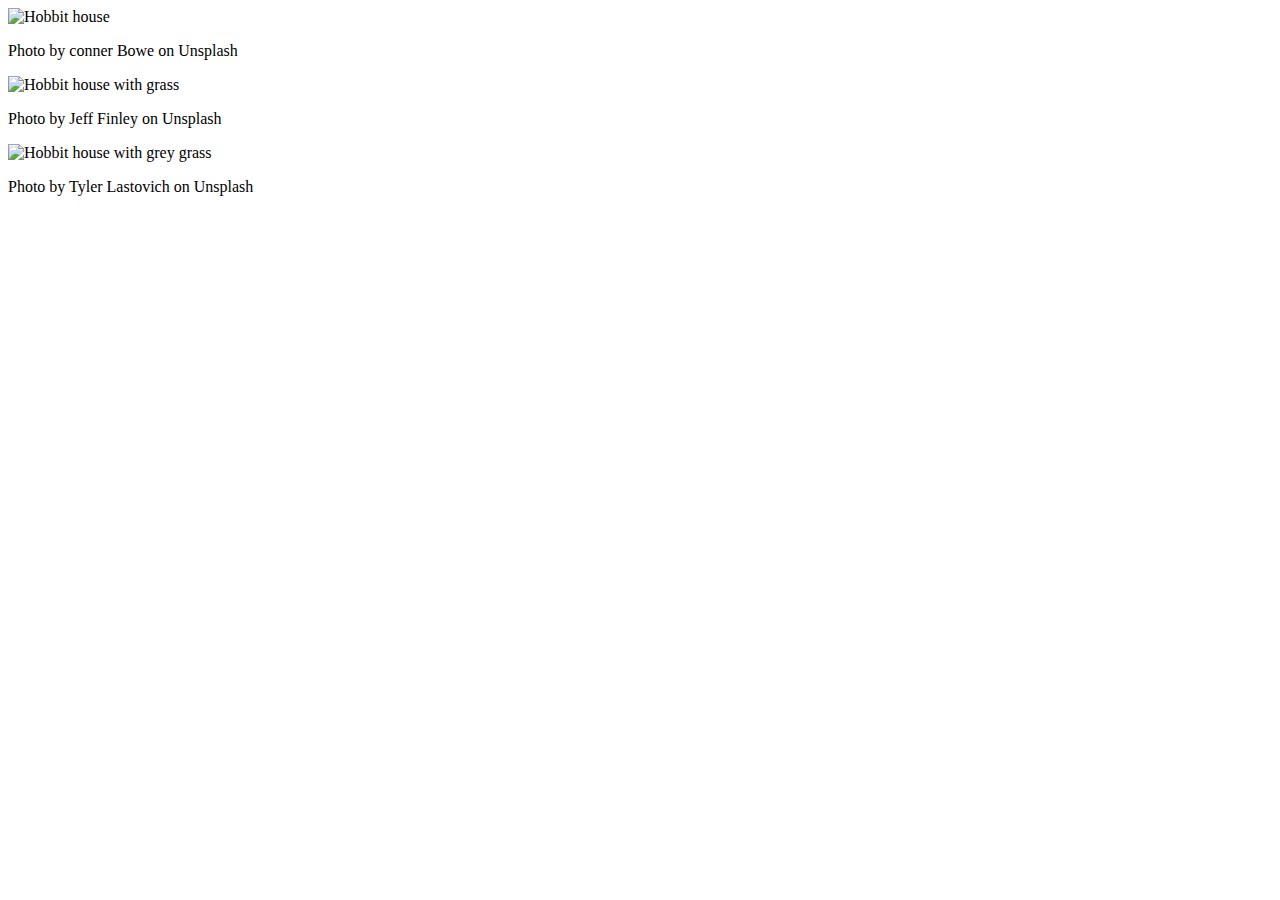
==== index.html @ a9b86490 "START: CSS WCS" ====
<!DOCTYPE html>
<html lang="en">
    <head>
        <meta charset="UTF-8">
        <title>Catch'em all!</title>
        <link rel="stylesheet" href="style.css">
    </head>
    <body>
        <main>
            <img src="http://images.innoveduc.fr/integration_parcours/css/css_selectors_props/hobbit-house.jpg" alt="Hobbit house">
            <p>Photo by conner Bowe on Unsplash</p>
            <img src="http://images.innoveduc.fr/integration_parcours/css/css_selectors_props/hobbit-house-grass.jpg" alt="Hobbit house with grass">
            <p>Photo by Jeff Finley on Unsplash</p>
            <img src="http://images.innoveduc.fr/integration_parcours/css/css_selectors_props/hobbit-house-grey-grass.jpg" alt="Hobbit house with grey grass">
            <p>Photo by Tyler Lastovich on Unsplash</p>
        </main>
    </body>
</html>
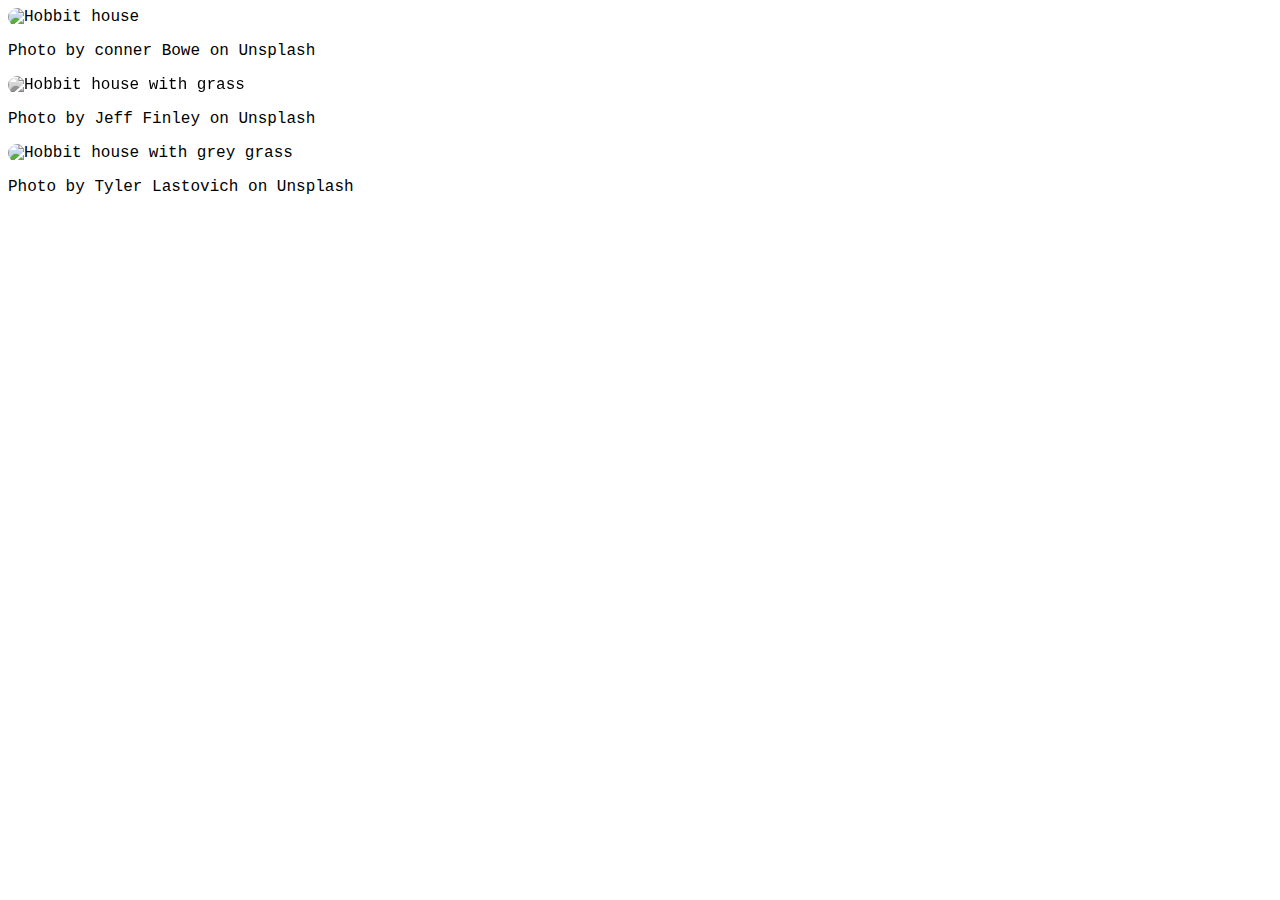
==== commit e8652268: "CSS: ok" ====
--- a/index.html
+++ b/index.html
@@ -3,6 +3,7 @@
     <head>
         <meta charset="UTF-8">
         <title>Catch'em all!</title>
+        <meta name="author" content="lgiacalo">
         <link rel="stylesheet" href="style.css">
     </head>
     <body>
--- a/style.css
+++ b/style.css
@@ -0,0 +1,32 @@
+body {
+    font-family: 'Courier New', Courier, monospace;
+}
+
+/* English : Replace the dots below by a selector targeting all the images of the page. */
+/* Français : Remplace les points ci-dessous par un sélecteur ciblant toutes les images de la page. */
+
+img {
+    width: 300px;
+    height: 300px;
+    border-radius: 15px;         /* English : Replace with a property that makes the image borders look rounded. */
+            /* Français : Remplace par une propriété arrondissant les angles de l'image. */
+}
+
+
+/* English : Replace the dots below by a class named "hover-effect" with a :hover pseudo-class. This class has to target the first image and the last image of the page. */
+/* Français : Remplace les points ci-dessous par une classe "hover-effect" avec une pseudo-classe :hover. Cette classe doit cibler la première image et la troisième image de la page. */
+
+img:nth-of-type(odd):hover {
+    opacity: 0.8;        /* English : Replace with a property responsible for opacity changes. */
+                    /* Français : Remplace par une propriété modifiant l'opacité. */
+    cursor: pointer;
+}
+
+
+/* English : Replace the dots below by a selector targeting the second image of the page. Do not use a class or an id! */
+/* Français : Remplace les points ci-dessous par un sélecteur ciblant la seconde image de la page. N'utilise pas de classe ou d'id ! */
+
+img:nth-of-type(even) {
+    filter: grayscale(100%);     /*English : Replace with a property that makes the image look black & white. */
+                /* Français : Remplace par une propriété faisant paraître l'image en noir et blanc. */
+}
